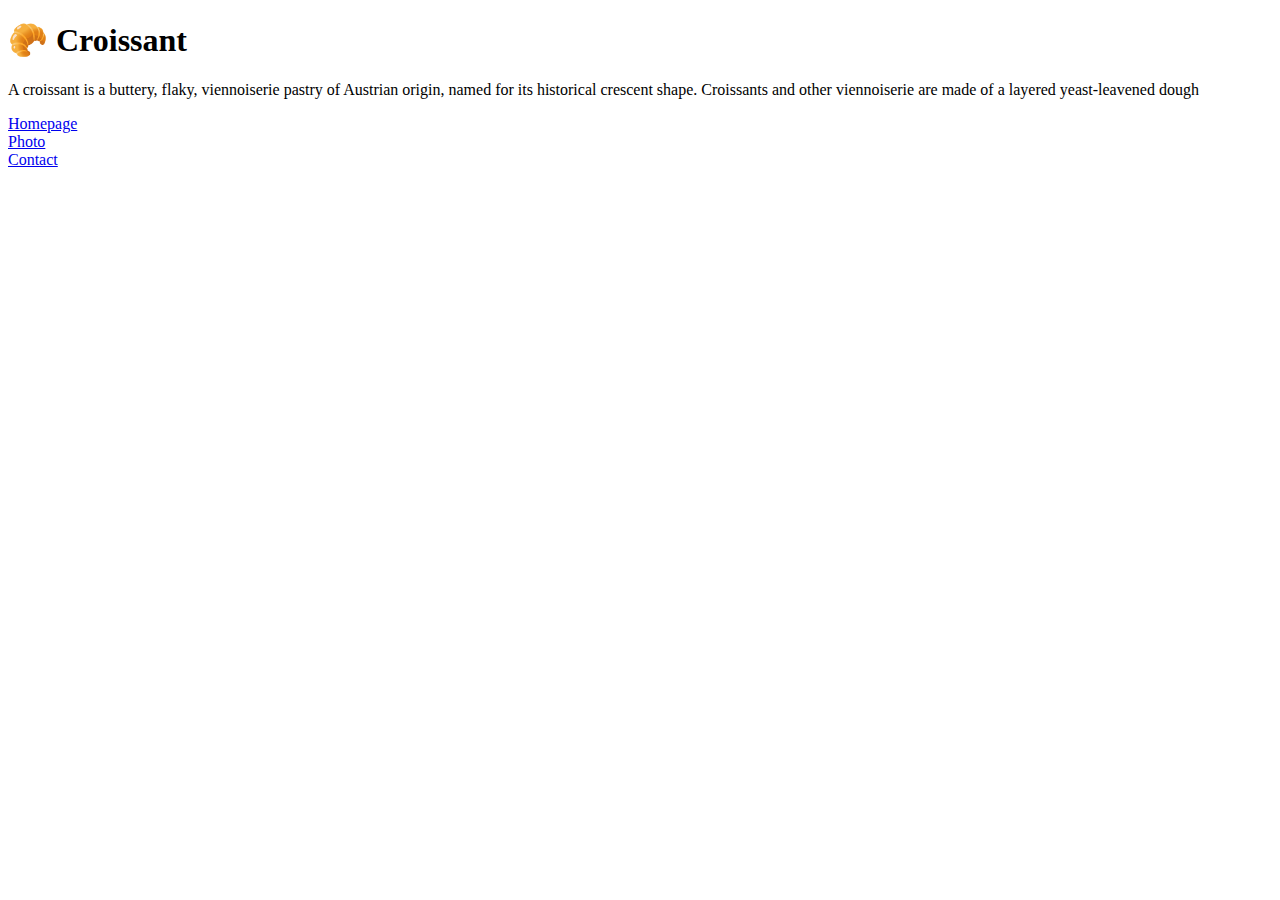
==== index.html @ 38601b86 "connected three pages" ====
<!DOCTYPE html>
<html lang="en">
  <head>
    <meta charset="UTF-8" />
    <meta http-equiv="X-UA-Compatible" content="IE=edge" />
    <meta name="viewport" content="width=device-width, initial-scale=1.0" />
    <link
      href="https://cdn.jsdelivr.net/npm/bootstrap@5.2.1/dist/css/bootstrap.min.css"
      rel="stylesheet"
      integrity="sha384-iYQeCzEYFbKjA/T2uDLTpkwGzCiq6soy8tYaI1GyVh/UjpbCx/TYkiZhlZB6+fzT"
      crossorigin="anonymous"
    />
    <title>Homepage</title>
  </head>
  <body>
    <h1 class="text-center mt-5">🥐 Croissant</h1>
    <p>
      A croissant is a buttery, flaky, viennoiserie pastry of Austrian origin,
      named for its historical crescent shape. Croissants and other viennoiserie
      are made of a layered yeast-leavened dough
    </p>
    <div class="d-flex justify-content-sm-evenly">
      <div>
        <a href="/index.html">Homepage</a>
      </div>
      <div>
        <a href="/photo.html">Photo</a>
      </div>
      <div>
        <a href="/contact.html">Contact</a>
      </div>
    </div>
  </body>
</html>
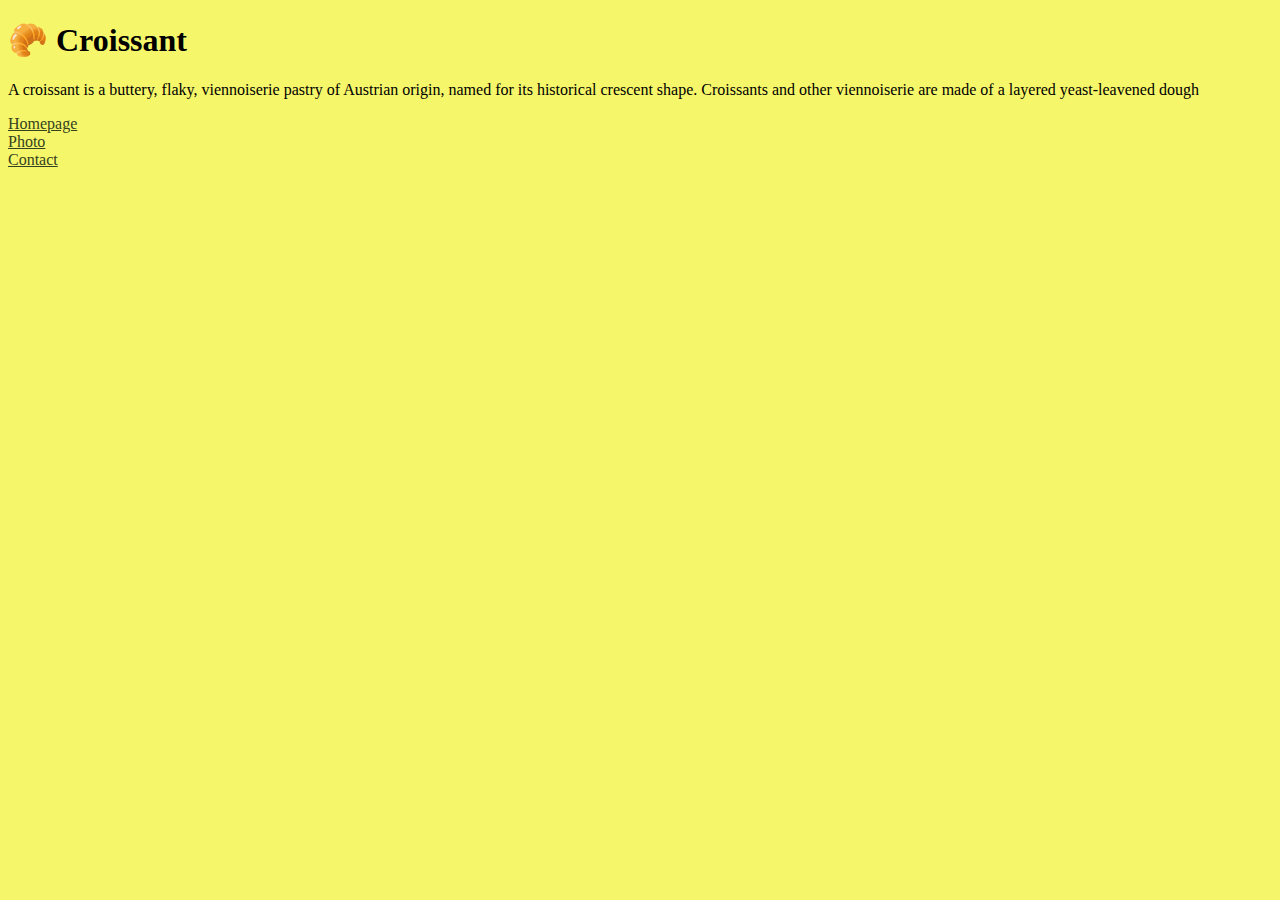
==== commit 9da7542a: "added css" ====
--- a/index.html
+++ b/index.html
@@ -10,6 +10,7 @@
       integrity="sha384-iYQeCzEYFbKjA/T2uDLTpkwGzCiq6soy8tYaI1GyVh/UjpbCx/TYkiZhlZB6+fzT"
       crossorigin="anonymous"
     />
+    <link rel="stylesheet" href="/src/style.css" />
     <title>Homepage</title>
   </head>
   <body>
@@ -21,13 +22,13 @@
     </p>
     <div class="d-flex justify-content-sm-evenly">
       <div>
-        <a href="/index.html">Homepage</a>
+        <a class="link" href="/index.html">Homepage</a>
       </div>
       <div>
-        <a href="/photo.html">Photo</a>
+        <a class="link" href="/photo.html">Photo</a>
       </div>
       <div>
-        <a href="/contact.html">Contact</a>
+        <a class="link" href="/contact.html">Contact</a>
       </div>
     </div>
   </body>
--- a/src/style.css
+++ b/src/style.css
@@ -0,0 +1,6 @@
+body {
+  background-color: rgb(246, 246, 106);
+}
+.link {
+  color: rgb(52, 66, 29);
+}
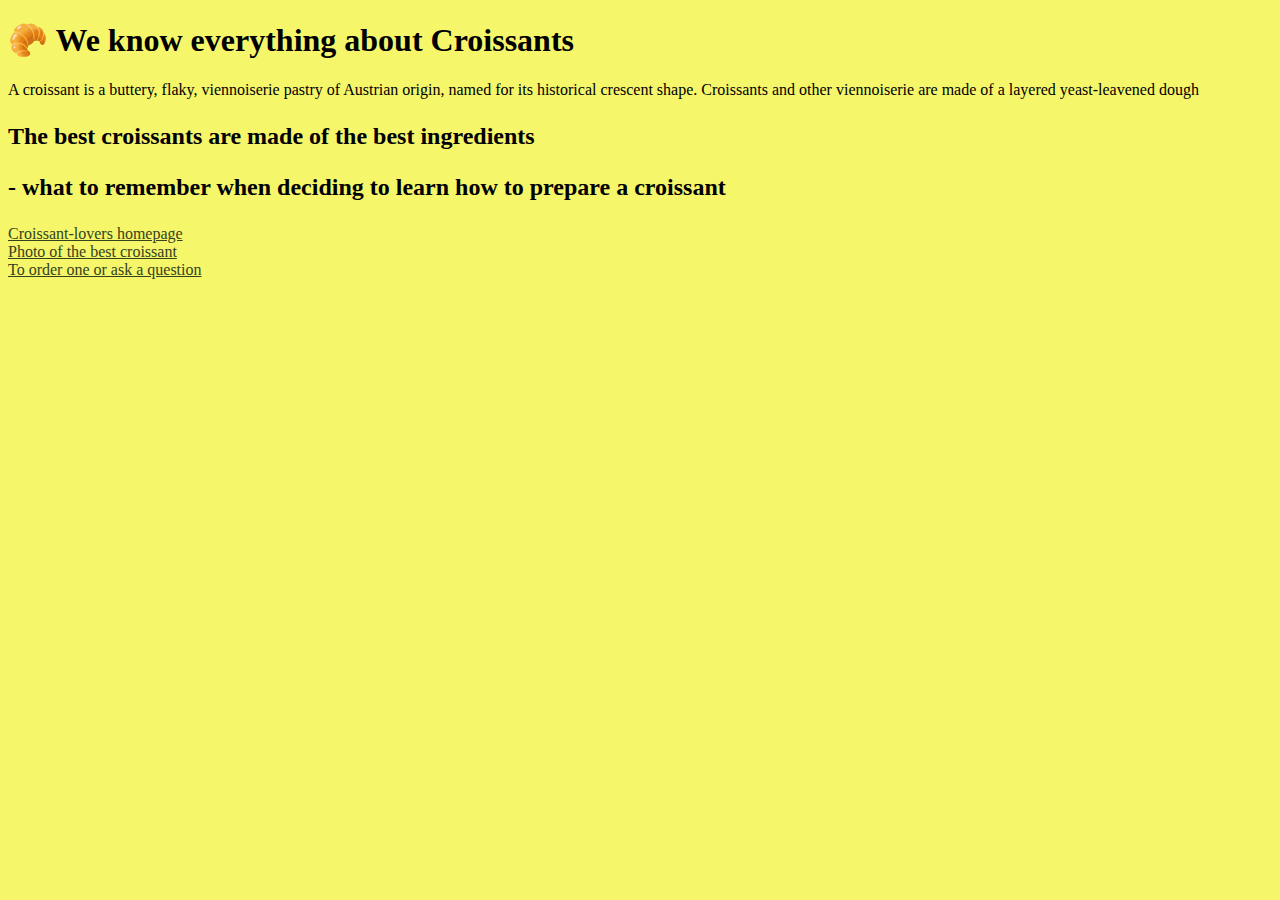
==== commit c44f6052: "improved some seo" ====
--- a/index.html
+++ b/index.html
@@ -3,7 +3,10 @@
   <head>
     <meta charset="UTF-8" />
     <meta http-equiv="X-UA-Compatible" content="IE=edge" />
-    <meta name="viewport" content="width=device-width, initial-scale=1.0" />
+    <meta
+      name="description"
+      content="croissant experts share their expertise in how to bake the best croissants ever"
+    />
     <link
       href="https://cdn.jsdelivr.net/npm/bootstrap@5.2.1/dist/css/bootstrap.min.css"
       rel="stylesheet"
@@ -11,24 +14,38 @@
       crossorigin="anonymous"
     />
     <link rel="stylesheet" href="/src/style.css" />
-    <title>Homepage</title>
+    <title>Croissant</title>
   </head>
   <body>
-    <h1 class="text-center mt-5">🥐 Croissant</h1>
+    <h1 class="text-center mt-5">🥐 We know everything about Croissants</h1>
     <p>
       A croissant is a buttery, flaky, viennoiserie pastry of Austrian origin,
       named for its historical crescent shape. Croissants and other viennoiserie
       are made of a layered yeast-leavened dough
     </p>
+    <h2>
+      <p class="text-start">
+        The best croissants are made of the best ingredients
+      </p>
+      <p class="text-end">
+        - what to remember when deciding to learn how to prepare a croissant
+      </p>
+    </h2>
     <div class="d-flex justify-content-sm-evenly">
       <div>
-        <a class="link" href="/index.html">Homepage</a>
+        <a class="link" title="back to homepage" href="/index.html"
+          >Croissant-lovers homepage</a
+        >
       </div>
       <div>
-        <a class="link" href="/photo.html">Photo</a>
+        <a class="link" title="see a croissant" href="/photo.html"
+          >Photo of the best croissant</a
+        >
       </div>
       <div>
-        <a class="link" href="/contact.html">Contact</a>
+        <a class="link" title="contact us" href="/contact.html"
+          >To order one or ask a question</a
+        >
       </div>
     </div>
   </body>
